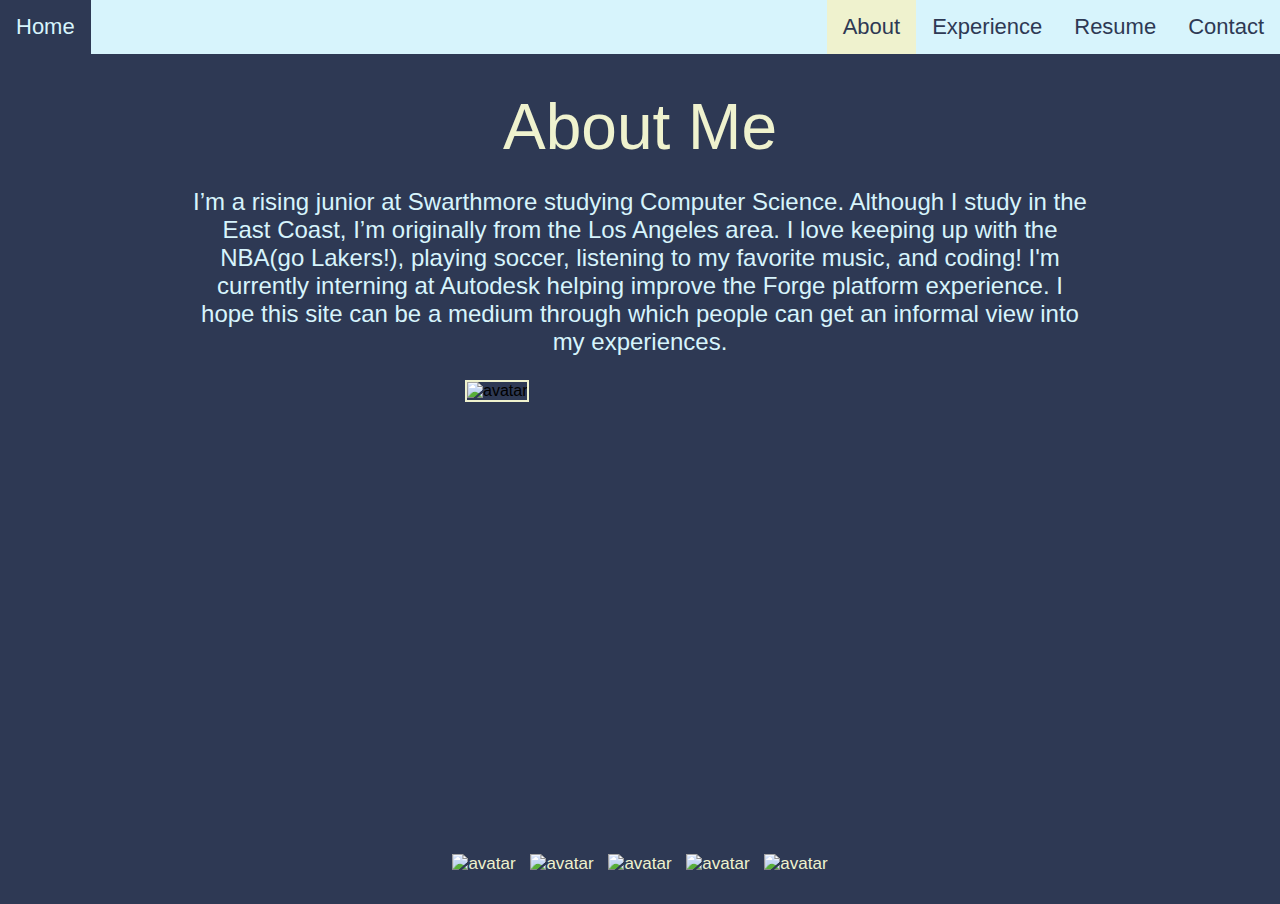
==== src/main/webapp/about.html @ 2d72ec85 "Added experience entries to experience page" ====
<!DOCTYPE html>
<html>
   <head>
      <meta charset="UTF-8" name="viewport" content="width=device-width, height=device-height, initial-scale=1">
      <title>About | Erick Dolores</title>
      <link rel="stylesheet" href="style.css">
   </head>
   <body>
      <div id="navbar">
         <a href="index.html">Home</a>
         <div id="navbar-right">
            <a class="active" href="about.html">About</a>
            <a href="experience.html">Experience</a>
            <!-- window.location.reload(); -->
            <a href="/images/Erick_Dolores_Colored_Resume.pdf" target="_blank" >Resume</a>
            <a href="mailto:edolore1@swarthmore.edu">Contact</a>
         </div>
      </div>

      <div class="about-wrapper">
         <br><br>
         <div class="about-formatter">
            <div class="about-container">
               <h id="about-header">
                  About Me
               </h>
               <p id="about-paragraph">
                  I’m a rising junior at Swarthmore studying Computer Science. 
                  Although I study in the East Coast, I’m originally from the Los Angeles area. 
                  I love keeping up with the NBA(go Lakers!), playing soccer, listening to my favorite music, and coding! 
                  I'm currently interning at Autodesk helping improve the Forge platform experience.
                  I hope this site can be a medium through which people can get an informal view into my experiences.
               </p>
            </div>
         </div>
         <div class="about-image-formatter">
            <div class="about-image-container">
               <img class="about-image" alt="avatar" src="/images/IMG_1925_Original.jpg"/>
            </div>
         </div>
         <div class="push"></div>
      </div>

      <footer id="foot" class="about-footer">
         <div class="botnav">
            <a href="https://www.facebook.com/erick.dolores.585" target="_blank">
            <img class="media-icon" alt="avatar" src="/images/Facebook.png"/>
            </a>
            <a href="https://github.com/edolores" target="_blank">
            <img class="media-icon" alt="avatar" src="/images/Github.png"/>
            </a>
            <a href="https://www.instagram.com/erickdoloress/?hl=en" target="_blank">
            <img class="media-icon" alt="avatar" src="/images/Instagram.png"/>
            </a>
            <a href="https://www.linkedin.com/in/erick-dolores/" target="_blank">
            <img class="media-icon" alt="avatar" src="/images/Linkedin.png"/>
            </a>
            <a href="https://twitter.com/erickdoloress" target="_blank">
            <img class="media-icon" alt="avatar" src="/images/Twitter.png"/>
            </a>
         </div>
      </footer>

      <script>
         window.onscroll = function() {myFunction()};
         
         var navbar = document.getElementById('navbar');
         var sticky = navbar.offsetTop;
         
         function myFunction() {
             if (window.pageYOffset >= sticky) {
                 navbar.classList.add('sticky');
             } else {
                 navbar.classList.remove('sticky');
             }
         }
      </script>
   </body>
</html>
---- src/main/webapp/style.css ----
body {
	height: 100%;
	margin: 0;
	overflow: auto;
	font-family: Optima, sans-serif;
	background-color: #2e3954;
}

h1,
#about-header {
	color: #eff2ce;
	font-size: 400%;
}

#experience-header {
	color: #eff2ce;
	font-size: 400%;
    /* margin-bottom: 100px; */
}

.experience-formatter {
    margin-bottom: 80px;
}

h1 {
	color: #eff2ce;
	font-size: 400%;
	line-height: 60px;
}

p1 {
	color: #d7f4fc;
	font-size: large;
}

p2,
#about-paragraph {
	color: #d7f4fc;
	font-size: x-large;
}

#experience-paragraph {
    margin-top: -1px;
    color: #d7f4fc;
	font-size: x-large;
}

#experience-company {
	color: #eff2ce;
	font-size: 250%;
    margin-bottom: 10px
}

#experience-dates {
	color: #eff2ce;
	font-size: 80%;
}

.intro-container {
	line-height: 12px;
}

.about-container {
	text-align: center;
	width: 70%;
	margin: 0 auto;
}

.experience-container {
	text-align: center;
	width: 70%;
	margin: 0 auto;
    /* line-height: 10px; */
}

html {
	height: 100%;
	overflow: auto;
	margin: 0;
}

#navbar {
	z-index: 9999;
	overflow: hidden;
	background-color: #d7f4fc;
}

#navbar a {
	font-family: Optima, sans-serif;
	float: left;
	color: #2e3954;
	text-align: center;
	padding: 14px 16px;
	text-decoration: none;
	font-size: 22px;
	font-weight: 500;
	display: block;
	background-position: center;
	transition: background 1s;
}

#navbar a:active,
#navbar a.active:active {
	background-size: 100%;
	transition: background 0s;
}

#navbar a:hover,
#navbar a.active:hover {
	background: #2e3954 radial-gradient(circle, transparent 1%, #2e3954 1%) center/15000%;
	color: #d7f4fc;
}

#navbar a.active {
	background-color: #eff2ce;
	color: #2e3954;
}

#navbar-right {
	float: right;
}

.home-intro {
	display: flex;
	justify-content: center;
	align-items: center;
	float: left;
	width: 60%;
	height: 70%;
}

.image-container {
	margin: 0;
	position: absolute;
	top: 50%;
	left: 50%;
	margin-right: -50%;
	transform: translate(-50%, -50%);
	width: 350px;
	height: 350px;
	overflow: hidden;
	border-radius: 50%;
	border: 2px solid #eff2ce;
}

.image-format-container {
	float: right;
	position: relative;
	width: 40%;
	height: 70%;
}

.profile-image {
	margin-top: -5%;
	width: 100%;
	height: auto;
}

.about-image-container {
	position: relative;
	display: block;
	margin-left: auto;
	margin-right: auto;
	width: 350px;
}

.about-image {
	width: 100%;
	border: 2px solid #eff2ce;
}

@media screen and (max-width: 800px) {
	.home-intro,
	.image-format-container,
	.footer,
	.about-footer,
	.push {
		float: none;
		margin-right: 0;
		width: auto;
	}
	.about-formatter,
    .experience-formatter,
	.about-image-formatter {
		display: block;
		float: none;
		margin-right: 0;
		width: 100%;
	}
	.home-intro {
		height: 20vh;
		margin-top: 30px;
	}
	.intro-container {
		text-align: center;
	}
	.footer {
		bottom: 0px;
		position: relative;
	}
	.about-footer {
		margin-top: 100px;
		bottom: 0px;
	}
	.wrapper {
		overflow: auto;
	}
	.about-wrapper, .experience-wrapper {
		overflow: auto;
	}
}

.wrapper {
	height: calc(100% - 50px);
	margin-bottom: -50px;
}

.about-wrapper, .experience-wrapper {
	height: auto;
	min-height: calc(100% - 50px);
	margin-bottom: -50px;
	overflow: auto;
}

.wrapper:after {
	content: "";
	display: table;
	clear: both;
}

.about-wrapper:after, .experience-wrapper:after {
	content: "";
	display: table;
	clear: both;
}

.footer,
.about-footer,
.push {
	height: 50px;
}

.push {
	height: 100px;
}

.about-footer {
	bottom: 0px;
}

.sticky {
	position: fixed;
	top: 0;
	width: 100%;
}

.sticky+.wrapper {
	padding-top: 50px;
}

.botnav {
	text-align: center;
	overflow: hidden;
}

.botnav a {
	color: #eff2ce;
	padding: 14px 5px;
	text-decoration: none;
	font-size: 17px;
}

.botnav a:hover {}

.media-icon {
	height: 30px;
	width: 30px;
}
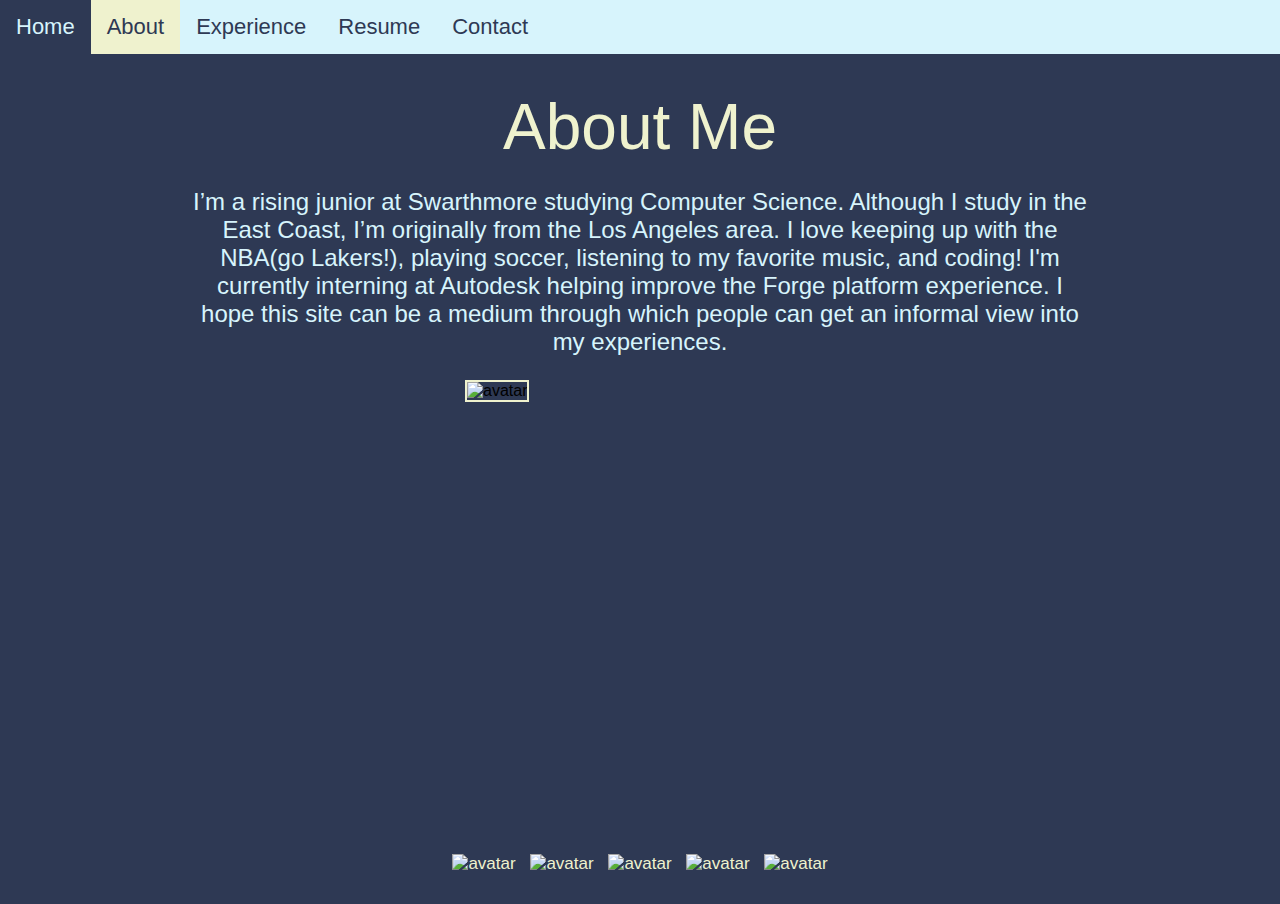
==== commit 0f3d49da: "Make navbar responsive" ====
--- a/src/main/webapp/about.html
+++ b/src/main/webapp/about.html
@@ -6,15 +6,18 @@
       <link rel="stylesheet" href="style.css">
    </head>
    <body>
-      <div id="navbar">
+      <div id="navbar" class="topnav">
          <a href="index.html">Home</a>
-         <div id="navbar-right">
+         <!-- <div id="navbar-right"> -->
             <a class="active" href="about.html">About</a>
             <a href="experience.html">Experience</a>
             <!-- window.location.reload(); -->
             <a href="/images/Erick_Dolores_Colored_Resume.pdf" target="_blank" >Resume</a>
             <a href="mailto:edolore1@swarthmore.edu">Contact</a>
-         </div>
+            <a href="javascript:void(0);" class="icon" onclick="navbarResponse()">
+                <i class="fa fa-bars"></i>
+            </a>
+         <!-- </div> -->
       </div>
 
       <div class="about-wrapper">
@@ -74,6 +77,15 @@
                  navbar.classList.remove('sticky');
              }
          }
+
+         function navbarResponse() {
+              var x = document.getElementById("navbar");
+              if (x.className === "topnav") {
+                x.className += " responsive";
+              } else {
+                x.className = "topnav";
+              }
+         }
       </script>
    </body>
 </html>--- a/src/main/webapp/style.css
+++ b/src/main/webapp/style.css
@@ -28,11 +28,7 @@
 	line-height: 60px;
 }
 
-p1 {
-	color: #d7f4fc;
-	font-size: large;
-}
-
+p1,
 p2,
 #about-paragraph {
 	color: #d7f4fc;
@@ -58,6 +54,7 @@
 
 .intro-container {
 	line-height: 12px;
+    text-align: center;
 }
 
 .about-container {
@@ -79,13 +76,14 @@
 	margin: 0;
 }
 
-#navbar {
+.topnav {
 	z-index: 9999;
 	overflow: hidden;
 	background-color: #d7f4fc;
-}
-
-#navbar a {
+    /* text-align:center; */
+}
+
+.topnav a {
 	font-family: Optima, sans-serif;
 	float: left;
 	color: #2e3954;
@@ -99,24 +97,24 @@
 	transition: background 1s;
 }
 
-#navbar a:active,
-#navbar a.active:active {
+.topnav a:active,
+.topnav a.active:active {
 	background-size: 100%;
 	transition: background 0s;
 }
 
-#navbar a:hover,
-#navbar a.active:hover {
+.topnav a:hover,
+.topnav a.active:hover {
 	background: #2e3954 radial-gradient(circle, transparent 1%, #2e3954 1%) center/15000%;
 	color: #d7f4fc;
 }
 
-#navbar a.active {
+.topnav a.active {
 	background-color: #eff2ce;
 	color: #2e3954;
 }
 
-#navbar-right {
+.topnav-right {
 	float: right;
 }
 
@@ -170,6 +168,28 @@
 }
 
 @media screen and (max-width: 800px) {
+    /* .topnav a{
+        display: flex;
+        flex-direction: column-reverse;
+    } */
+      .topnav a:not(:first-child) {display: none;}
+      .topnav a.icon {
+        float: right;
+        display: block;
+      }
+  .topnav.responsive {
+      position: relative;
+      }
+  .topnav.responsive .icon {
+      position: absolute;
+    right: 0;
+    top: 0;
+  }
+  .topnav.responsive a {
+    float: none;
+    display: block;
+    text-align: left;
+  }
 	.home-intro,
 	.image-format-container,
 	.footer,
@@ -210,6 +230,22 @@
 	}
 }
 
+.topnav .icon {
+    /* float: left; */
+  display: none;
+  font-family: Optima, sans-serif;
+	/* float: right; */
+	color: #2e3954;
+	/* text-align: center; */
+	padding: 14px 16px;
+	text-decoration: none;
+	font-size: 22px;
+	font-weight: 500;
+	display: block;
+	background-position: center;
+	transition: background 1s;
+}
+
 .wrapper {
 	height: calc(100% - 50px);
 	margin-bottom: -50px;
@@ -254,7 +290,7 @@
 	width: 100%;
 }
 
-.sticky+.wrapper {
+.sticky + .wrapper {
 	padding-top: 50px;
 }
 
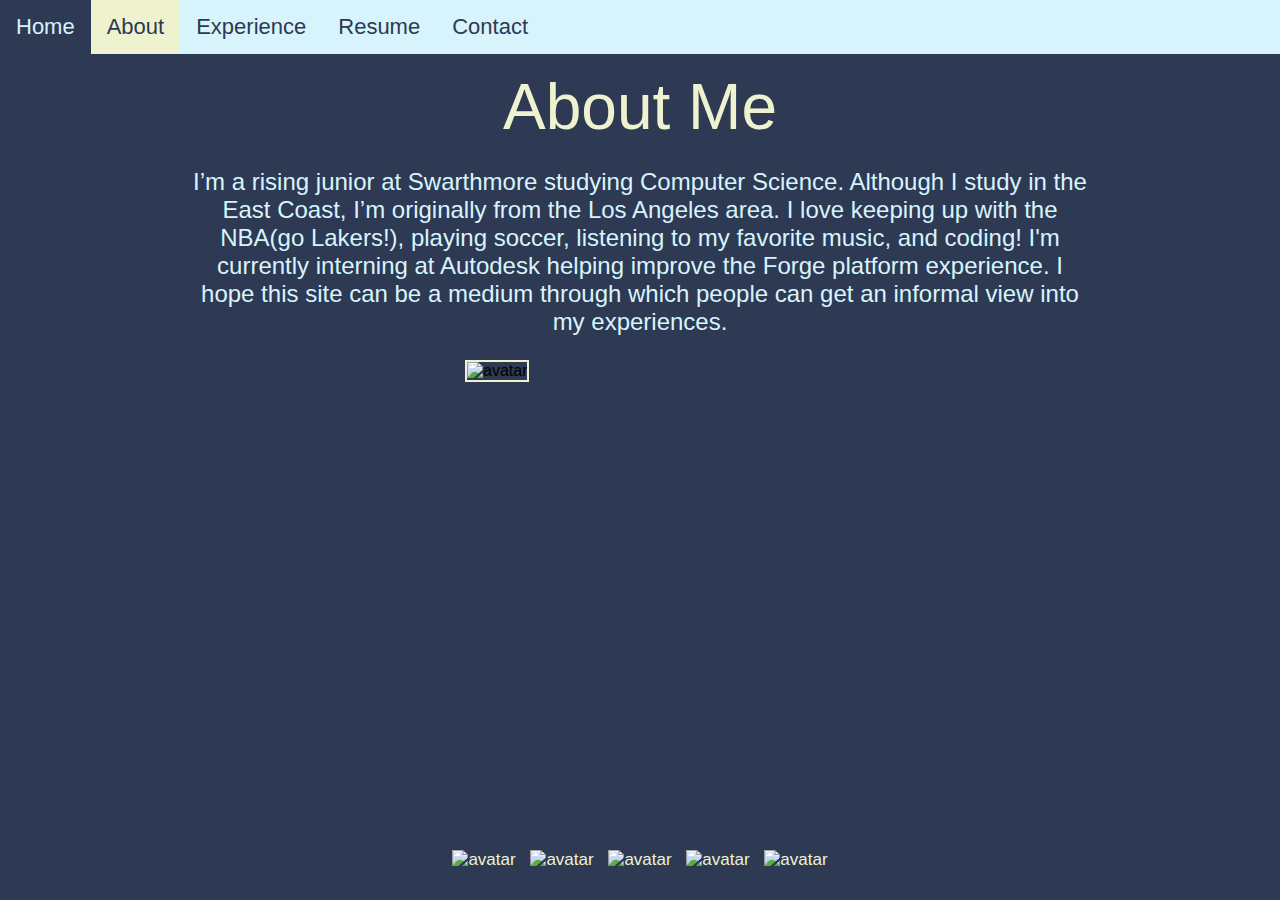
==== commit becf3f04: "Add sticky header, still need to fix about page" ====
--- a/src/main/webapp/about.html
+++ b/src/main/webapp/about.html
@@ -21,7 +21,7 @@
       </div>
 
       <div class="about-wrapper">
-         <br><br>
+         <!-- <br><br> -->
          <div class="about-formatter">
             <div class="about-container">
                <h id="about-header">
--- a/src/main/webapp/style.css
+++ b/src/main/webapp/style.css
@@ -17,9 +17,16 @@
 	font-size: 400%;
     /* margin-bottom: 100px; */
 }
+.first-experience-formatter, .about-formatter {
+    margin-top: 70px;
+}
 
 .experience-formatter {
     margin-bottom: 80px;
+}
+
+.last-experience-formatter {
+    margin-bottom: 20px;
 }
 
 h1 {
@@ -31,6 +38,7 @@
 p1,
 p2,
 #about-paragraph {
+    overflow: visible;
 	color: #d7f4fc;
 	font-size: x-large;
 }
@@ -55,6 +63,7 @@
 .intro-container {
 	line-height: 12px;
     text-align: center;
+    overflow: visible;
 }
 
 .about-container {
@@ -78,6 +87,8 @@
 
 .topnav {
 	z-index: 9999;
+    position: fixed;
+    width: 100%;
 	overflow: hidden;
 	background-color: #d7f4fc;
     /* text-align:center; */
@@ -119,6 +130,8 @@
 }
 
 .home-intro {
+    margin-top: 100px;
+    overflow: visible;
 	display: flex;
 	justify-content: center;
 	align-items: center;
@@ -178,7 +191,7 @@
         display: block;
       }
   .topnav.responsive {
-      position: relative;
+      position: fixed;
       }
   .topnav.responsive .icon {
       position: absolute;
@@ -201,6 +214,8 @@
 	}
 	.about-formatter,
     .experience-formatter,
+    .last-experience-formatter,
+    .first-experience-formatter,
 	.about-image-formatter {
 		display: block;
 		float: none;
@@ -209,7 +224,7 @@
 	}
 	.home-intro {
 		height: 20vh;
-		margin-top: 30px;
+		margin-top: 70px;
 	}
 	.intro-container {
 		text-align: center;
@@ -219,7 +234,7 @@
 		position: relative;
 	}
 	.about-footer {
-		margin-top: 100px;
+		margin-top: 50px;
 		bottom: 0px;
 	}
 	.wrapper {
@@ -248,13 +263,13 @@
 
 .wrapper {
 	height: calc(100% - 50px);
-	margin-bottom: -50px;
+	/* margin-bottom: -50px; */
 }
 
 .about-wrapper, .experience-wrapper {
 	height: auto;
 	min-height: calc(100% - 50px);
-	margin-bottom: -50px;
+	/* margin-bottom: -50px; */
 	overflow: auto;
 }
 
@@ -271,17 +286,14 @@
 }
 
 .footer,
-.about-footer,
+.about-footer {
+/* .push { */
+	height: 50px;
+    bottom: 0px;
+}
+
 .push {
 	height: 50px;
-}
-
-.push {
-	height: 100px;
-}
-
-.about-footer {
-	bottom: 0px;
 }
 
 .sticky {
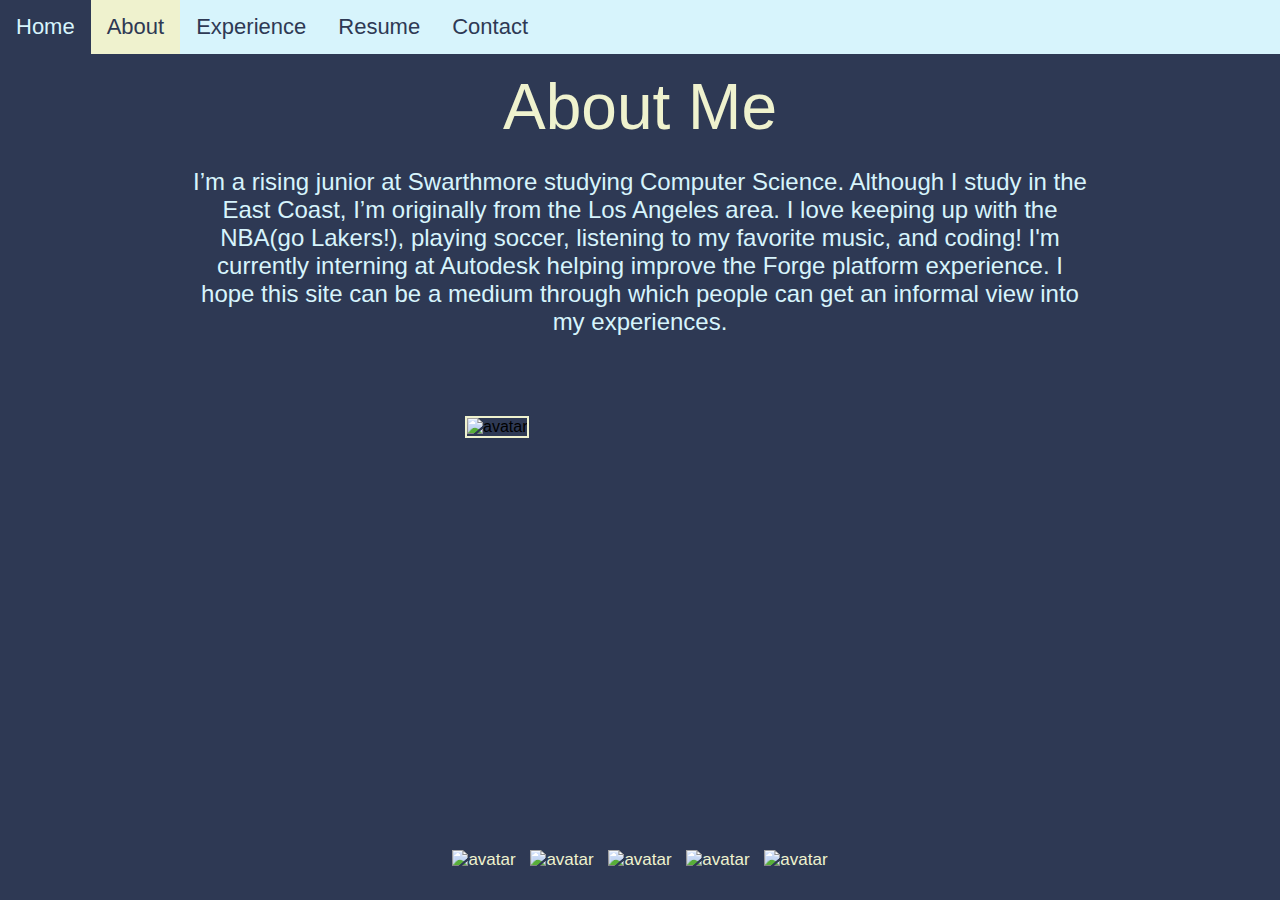
==== commit 2f813626: "added favicon and formatted code" ====
--- a/src/main/webapp/about.html
+++ b/src/main/webapp/about.html
@@ -4,24 +4,20 @@
       <meta charset="UTF-8" name="viewport" content="width=device-width, height=device-height, initial-scale=1">
       <title>About | Erick Dolores</title>
       <link rel="stylesheet" href="style.css">
+      <link rel="stylesheet" href="https://cdnjs.cloudflare.com/ajax/libs/font-awesome/4.7.0/css/font-awesome.min.css">
    </head>
    <body>
       <div id="navbar" class="topnav">
          <a href="index.html">Home</a>
-         <!-- <div id="navbar-right"> -->
-            <a class="active" href="about.html">About</a>
-            <a href="experience.html">Experience</a>
-            <!-- window.location.reload(); -->
-            <a href="/images/Erick_Dolores_Colored_Resume.pdf" target="_blank" >Resume</a>
-            <a href="mailto:edolore1@swarthmore.edu">Contact</a>
-            <a href="javascript:void(0);" class="icon" onclick="navbarResponse()">
-                <i class="fa fa-bars"></i>
-            </a>
-         <!-- </div> -->
+         <a class="active" href="about.html">About</a>
+         <a href="experience.html">Experience</a>
+         <a href="/images/Erick_Dolores_Colored_Resume.pdf" target="_blank" >Resume</a>
+         <a href="mailto:edolore1@swarthmore.edu">Contact</a>
+         <a href="javascript:void(0);" class="icon" onclick="navbarResponse()">
+         <i class="fa fa-bars"></i>
+         </a>
       </div>
-
       <div class="about-wrapper">
-         <!-- <br><br> -->
          <div class="about-formatter">
             <div class="about-container">
                <h id="about-header">
@@ -43,7 +39,6 @@
          </div>
          <div class="push"></div>
       </div>
-
       <footer id="foot" class="about-footer">
          <div class="botnav">
             <a href="https://www.facebook.com/erick.dolores.585" target="_blank">
@@ -63,7 +58,6 @@
             </a>
          </div>
       </footer>
-
       <script>
          window.onscroll = function() {myFunction()};
          
@@ -77,7 +71,7 @@
                  navbar.classList.remove('sticky');
              }
          }
-
+         
          function navbarResponse() {
               var x = document.getElementById("navbar");
               if (x.className === "topnav") {
--- a/src/main/webapp/style.css
+++ b/src/main/webapp/style.css
@@ -15,18 +15,20 @@
 #experience-header {
 	color: #eff2ce;
 	font-size: 400%;
-    /* margin-bottom: 100px; */
-}
-.first-experience-formatter, .about-formatter {
-    margin-top: 70px;
+}
+
+.first-experience-formatter,
+.about-formatter {
+	margin-top: 70px;
+	margin-bottom: 80px;
 }
 
 .experience-formatter {
-    margin-bottom: 80px;
+	margin-bottom: 80px;
 }
 
 .last-experience-formatter {
-    margin-bottom: 20px;
+	margin-bottom: 70px;
 }
 
 h1 {
@@ -38,21 +40,21 @@
 p1,
 p2,
 #about-paragraph {
-    overflow: visible;
+	overflow: visible;
 	color: #d7f4fc;
 	font-size: x-large;
 }
 
 #experience-paragraph {
-    margin-top: -1px;
-    color: #d7f4fc;
+	margin-top: -1px;
+	color: #d7f4fc;
 	font-size: x-large;
 }
 
 #experience-company {
 	color: #eff2ce;
 	font-size: 250%;
-    margin-bottom: 10px
+	margin-bottom: 10px
 }
 
 #experience-dates {
@@ -62,8 +64,8 @@
 
 .intro-container {
 	line-height: 12px;
-    text-align: center;
-    overflow: visible;
+	text-align: center;
+	overflow: visible;
 }
 
 .about-container {
@@ -76,7 +78,6 @@
 	text-align: center;
 	width: 70%;
 	margin: 0 auto;
-    /* line-height: 10px; */
 }
 
 html {
@@ -87,11 +88,10 @@
 
 .topnav {
 	z-index: 9999;
-    position: fixed;
-    width: 100%;
+	position: fixed;
+	width: 100%;
 	overflow: hidden;
 	background-color: #d7f4fc;
-    /* text-align:center; */
 }
 
 .topnav a {
@@ -130,23 +130,14 @@
 }
 
 .home-intro {
-    margin-top: 100px;
-    overflow: visible;
-	display: flex;
-	justify-content: center;
-	align-items: center;
 	float: left;
 	width: 60%;
-	height: 70%;
+	margin-top: 15%;
+	position: relative;
 }
 
 .image-container {
-	margin: 0;
-	position: absolute;
-	top: 50%;
-	left: 50%;
-	margin-right: -50%;
-	transform: translate(-50%, -50%);
+	margin: auto;
 	width: 350px;
 	height: 350px;
 	overflow: hidden;
@@ -155,10 +146,8 @@
 }
 
 .image-format-container {
-	float: right;
 	position: relative;
-	width: 40%;
-	height: 70%;
+	margin-top: 10%;
 }
 
 .profile-image {
@@ -181,31 +170,38 @@
 }
 
 @media screen and (max-width: 800px) {
-    /* .topnav a{
-        display: flex;
-        flex-direction: column-reverse;
-    } */
-      .topnav a:not(:first-child) {display: none;}
-      .topnav a.icon {
-        float: right;
-        display: block;
-      }
-  .topnav.responsive {
-      position: fixed;
-      }
-  .topnav.responsive .icon {
-      position: absolute;
-    right: 0;
-    top: 0;
-  }
-  .topnav.responsive a {
-    float: none;
-    display: block;
-    text-align: left;
-  }
-	.home-intro,
-	.image-format-container,
-	.footer,
+	.topnav a:not(:first-child) {
+		display: none;
+	}
+	.topnav a.icon {
+		font-family: Optima, sans-serif;
+		float: right;
+		color: #2e3954;
+		padding: 14px 16px;
+		text-decoration: none;
+		font-size: 22px;
+		font-weight: 500;
+		display: block;
+		background-position: center;
+		transition: background 1s;
+	}
+	.topnav a.icon:hover {
+		background: #2e3954 radial-gradient(circle, transparent 1%, #2e3954 1%) center/15000%;
+		color: #d7f4fc;
+	}
+	.topnav.responsive {
+		position: fixed;
+	}
+	.topnav.responsive .icon {
+		position: absolute;
+		right: 0;
+		top: 0;
+	}
+	.topnav.responsive a {
+		float: none;
+		display: block;
+		text-align: left;
+	}
 	.about-footer,
 	.push {
 		float: none;
@@ -213,9 +209,9 @@
 		width: auto;
 	}
 	.about-formatter,
-    .experience-formatter,
-    .last-experience-formatter,
-    .first-experience-formatter,
+	.experience-formatter,
+	.last-experience-formatter,
+	.first-experience-formatter,
 	.about-image-formatter {
 		display: block;
 		float: none;
@@ -223,53 +219,86 @@
 		width: 100%;
 	}
 	.home-intro {
-		height: 20vh;
-		margin-top: 70px;
+		height: 300px;
+		width: 100%;
+		margin-top: 125px;
+	}
+	.image-format-container {
+		display: block;
+		float: none;
+		margin: 0;
+		width: 100%;
+	}
+	.image-container {
+		margin: auto;
 	}
 	.intro-container {
 		text-align: center;
 	}
 	.footer {
+		float: none;
+		margin-right: 0;
+		width: auto;
+		margin-top: 50px;
 		bottom: 0px;
-		position: relative;
+		margin-top: 50px;
 	}
 	.about-footer {
 		margin-top: 50px;
 		bottom: 0px;
 	}
+	#about-header {
+		font-size: xx-large;
+	}
+	#about-paragraph {
+		font-size: large;
+	}
 	.wrapper {
 		overflow: auto;
 	}
-	.about-wrapper, .experience-wrapper {
+	.about-wrapper,
+	.experience-wrapper {
 		overflow: auto;
 	}
+	#experience-header {
+		font-size: xx-large;
+	}
+	#experience-paragraph {
+		font-size: 100%;
+	}
+	#experience-company {
+		font-size: x-large;
+	}
+	#experience-dates {
+		font-size: large;
+	}
+	.first-experience-formatter,
+	.about-formatter {
+		margin-top: 70px;
+		margin-bottom: 40px;
+	}
+	.experience-formatter {
+		margin-bottom: 40px;
+	}
+	.last-experience-formatter {
+		margin-bottom: 5px;
+	}
 }
 
 .topnav .icon {
-    /* float: left; */
-  display: none;
-  font-family: Optima, sans-serif;
-	/* float: right; */
-	color: #2e3954;
-	/* text-align: center; */
-	padding: 14px 16px;
-	text-decoration: none;
-	font-size: 22px;
-	font-weight: 500;
-	display: block;
-	background-position: center;
-	transition: background 1s;
+	display: none;
 }
 
 .wrapper {
-	height: calc(100% - 50px);
-	/* margin-bottom: -50px; */
-}
-
-.about-wrapper, .experience-wrapper {
 	height: auto;
 	min-height: calc(100% - 50px);
-	/* margin-bottom: -50px; */
+	overflow: auto;
+}
+
+.about-wrapper,
+.experience-wrapper {
+	height: auto;
+	min-height: calc(100% - 50px);
 	overflow: auto;
 }
 
@@ -279,7 +308,8 @@
 	clear: both;
 }
 
-.about-wrapper:after, .experience-wrapper:after {
+.about-wrapper:after,
+.experience-wrapper:after {
 	content: "";
 	display: table;
 	clear: both;
@@ -287,9 +317,8 @@
 
 .footer,
 .about-footer {
-/* .push { */
 	height: 50px;
-    bottom: 0px;
+	bottom: 0px;
 }
 
 .push {
@@ -302,7 +331,7 @@
 	width: 100%;
 }
 
-.sticky + .wrapper {
+.sticky+.wrapper {
 	padding-top: 50px;
 }
 
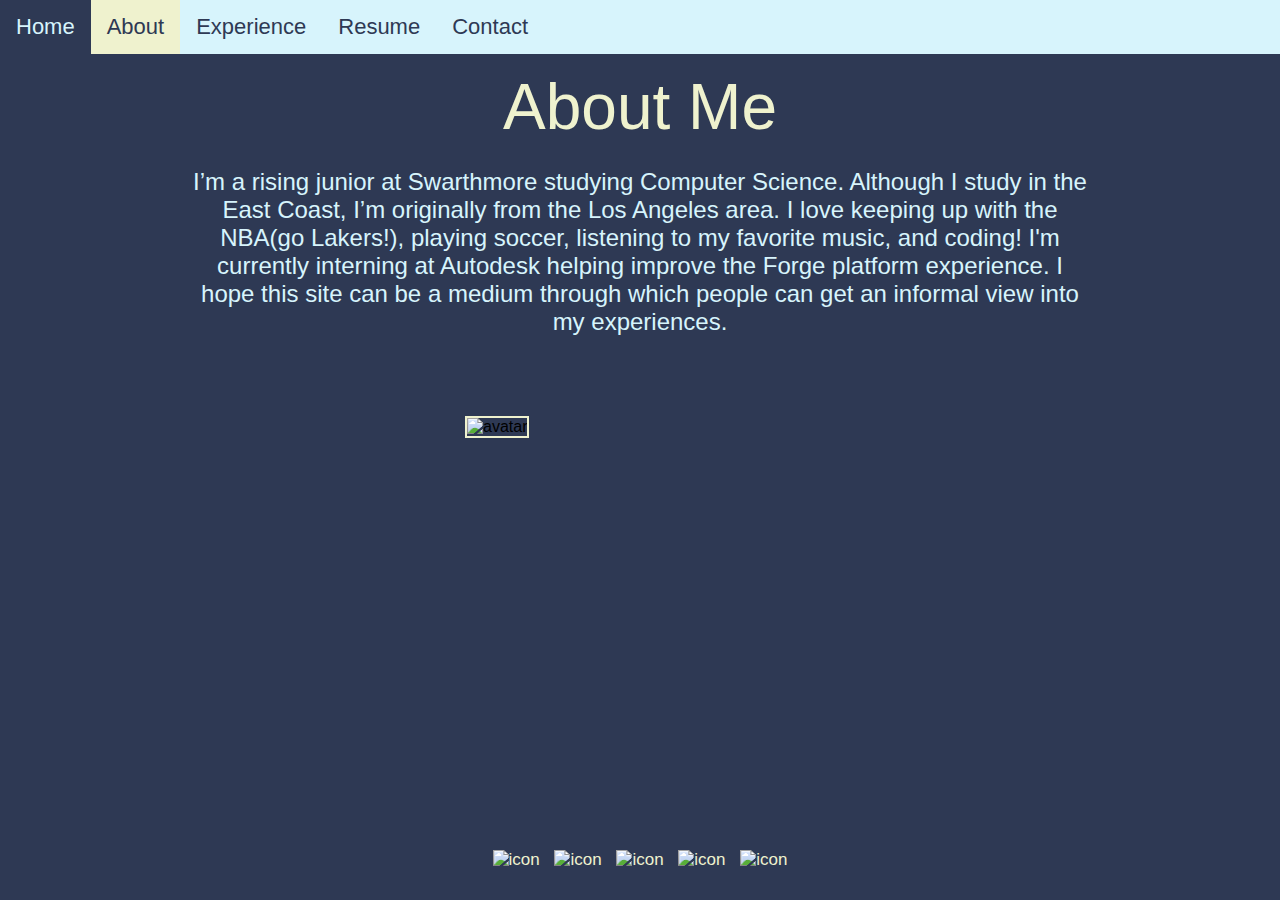
==== commit f98f9005: "Reorganize CSS code" ====
--- a/src/main/webapp/about.html
+++ b/src/main/webapp/about.html
@@ -3,6 +3,7 @@
    <head>
       <meta charset="UTF-8" name="viewport" content="width=device-width, height=device-height, initial-scale=1">
       <title>About | Erick Dolores</title>
+      <link rel="shortcut icon" type="image/png" href="/favicon.png"/>
       <link rel="stylesheet" href="style.css">
       <link rel="stylesheet" href="https://cdnjs.cloudflare.com/ajax/libs/font-awesome/4.7.0/css/font-awesome.min.css">
    </head>
@@ -42,19 +43,19 @@
       <footer id="foot" class="about-footer">
          <div class="botnav">
             <a href="https://www.facebook.com/erick.dolores.585" target="_blank">
-            <img class="media-icon" alt="avatar" src="/images/Facebook.png"/>
+            <img class="media-icon" alt="icon" src="/images/Facebook.png"/>
             </a>
             <a href="https://github.com/edolores" target="_blank">
-            <img class="media-icon" alt="avatar" src="/images/Github.png"/>
+            <img class="media-icon" alt="icon" src="/images/Github.png"/>
             </a>
             <a href="https://www.instagram.com/erickdoloress/?hl=en" target="_blank">
-            <img class="media-icon" alt="avatar" src="/images/Instagram.png"/>
+            <img class="media-icon" alt="icon" src="/images/Instagram.png"/>
             </a>
             <a href="https://www.linkedin.com/in/erick-dolores/" target="_blank">
-            <img class="media-icon" alt="avatar" src="/images/Linkedin.png"/>
+            <img class="media-icon" alt="icon" src="/images/Linkedin.png"/>
             </a>
             <a href="https://twitter.com/erickdoloress" target="_blank">
-            <img class="media-icon" alt="avatar" src="/images/Twitter.png"/>
+            <img class="media-icon" alt="icon" src="/images/Twitter.png"/>
             </a>
          </div>
       </footer>
--- a/src/main/webapp/style.css
+++ b/src/main/webapp/style.css
@@ -1,89 +1,15 @@
+html {
+	height: 100%;
+	overflow: auto;
+	margin: 0;
+}
+
 body {
 	height: 100%;
 	margin: 0;
 	overflow: auto;
 	font-family: Optima, sans-serif;
 	background-color: #2e3954;
-}
-
-h1,
-#about-header {
-	color: #eff2ce;
-	font-size: 400%;
-}
-
-#experience-header {
-	color: #eff2ce;
-	font-size: 400%;
-}
-
-.first-experience-formatter,
-.about-formatter {
-	margin-top: 70px;
-	margin-bottom: 80px;
-}
-
-.experience-formatter {
-	margin-bottom: 80px;
-}
-
-.last-experience-formatter {
-	margin-bottom: 70px;
-}
-
-h1 {
-	color: #eff2ce;
-	font-size: 400%;
-	line-height: 60px;
-}
-
-p1,
-p2,
-#about-paragraph {
-	overflow: visible;
-	color: #d7f4fc;
-	font-size: x-large;
-}
-
-#experience-paragraph {
-	margin-top: -1px;
-	color: #d7f4fc;
-	font-size: x-large;
-}
-
-#experience-company {
-	color: #eff2ce;
-	font-size: 250%;
-	margin-bottom: 10px
-}
-
-#experience-dates {
-	color: #eff2ce;
-	font-size: 80%;
-}
-
-.intro-container {
-	line-height: 12px;
-	text-align: center;
-	overflow: visible;
-}
-
-.about-container {
-	text-align: center;
-	width: 70%;
-	margin: 0 auto;
-}
-
-.experience-container {
-	text-align: center;
-	width: 70%;
-	margin: 0 auto;
-}
-
-html {
-	height: 100%;
-	overflow: auto;
-	margin: 0;
 }
 
 .topnav {
@@ -125,8 +51,34 @@
 	color: #2e3954;
 }
 
-.topnav-right {
-	float: right;
+.topnav .icon {
+	display: none;
+}
+
+.wrapper,
+.about-wrapper,
+.experience-wrapper {
+	height: auto;
+	min-height: calc(100% - 50px);
+	overflow: auto;
+}
+
+.wrapper:after,
+.about-wrapper:after,
+.experience-wrapper:after {
+	content: "";
+	display: table;
+	clear: both;
+}
+
+.sticky {
+	position: fixed;
+	top: 0;
+	width: 100%;
+}
+
+.sticky+.wrapper {
+	padding-top: 50px;
 }
 
 .home-intro {
@@ -134,6 +86,37 @@
 	width: 60%;
 	margin-top: 15%;
 	position: relative;
+}
+
+.intro-container {
+	line-height: 12px;
+	text-align: center;
+	overflow: visible;
+}
+
+p1,
+p2,
+#about-paragraph {
+	overflow: visible;
+	color: #d7f4fc;
+	font-size: x-large;
+}
+
+h1 {
+	color: #eff2ce;
+	font-size: 400%;
+	line-height: 60px;
+}
+
+h1,
+#about-header {
+	color: #eff2ce;
+	font-size: 400%;
+}
+
+.image-format-container {
+	position: relative;
+	margin-top: 10%;
 }
 
 .image-container {
@@ -145,15 +128,22 @@
 	border: 2px solid #eff2ce;
 }
 
-.image-format-container {
-	position: relative;
-	margin-top: 10%;
-}
-
 .profile-image {
 	margin-top: -5%;
 	width: 100%;
 	height: auto;
+}
+
+.first-experience-formatter,
+.about-formatter {
+	margin-top: 70px;
+	margin-bottom: 80px;
+}
+
+.about-container {
+	text-align: center;
+	width: 70%;
+	margin: 0 auto;
 }
 
 .about-image-container {
@@ -167,6 +157,71 @@
 .about-image {
 	width: 100%;
 	border: 2px solid #eff2ce;
+}
+
+.experience-formatter {
+	margin-bottom: 80px;
+} 
+
+.experience-container {
+	text-align: center;
+	width: 70%;
+	margin: 0 auto;
+}
+
+#experience-header {
+	color: #eff2ce;
+	font-size: 400%;
+}
+
+#experience-company {
+	color: #eff2ce;
+	font-size: 250%;
+	margin-bottom: 10px
+}
+
+#experience-dates {
+	color: #eff2ce;
+	font-size: 80%;
+}
+
+#experience-paragraph {
+	margin-top: -1px;
+	color: #d7f4fc;
+	font-size: x-large;
+}
+
+.last-experience-formatter {
+	margin-bottom: 70px;
+}
+
+.push {
+	height: 50px;
+}
+
+.footer,
+.about-footer {
+	height: 50px;
+	bottom: 0px;
+}
+
+.botnav {
+	text-align: center;
+	overflow: hidden;
+}
+
+.botnav a {
+	color: #eff2ce;
+	padding: 14px 5px;
+	text-decoration: none;
+	font-size: 17px;
+}
+
+.botnav a:hover {}
+
+.media-icon {
+	height: 30px;
+	width: 30px;
 }
 
 @media screen and (max-width: 800px) {
@@ -202,40 +257,80 @@
 		display: block;
 		text-align: left;
 	}
-	.about-footer,
-	.push {
-		float: none;
-		margin-right: 0;
-		width: auto;
-	}
-	.about-formatter,
-	.experience-formatter,
-	.last-experience-formatter,
-	.first-experience-formatter,
-	.about-image-formatter {
-		display: block;
-		float: none;
-		margin-right: 0;
-		width: 100%;
-	}
-	.home-intro {
+    .wrapper {
+		overflow: auto;
+	}
+	.about-wrapper,
+	.experience-wrapper {
+		overflow: auto;
+	}
+    .home-intro {
 		height: 300px;
 		width: 100%;
 		margin-top: 125px;
 	}
-	.image-format-container {
+    .intro-container {
+		text-align: center;
+	}
+    .image-format-container {
 		display: block;
 		float: none;
 		margin: 0;
 		width: 100%;
 	}
-	.image-container {
+    .image-container {
 		margin: auto;
 	}
-	.intro-container {
-		text-align: center;
-	}
-	.footer {
+	.about-formatter,
+    .about-image-formatter,
+	.experience-formatter,
+	.last-experience-formatter,
+	.first-experience-formatter {
+		display: block;
+		float: none;
+		margin-right: 0;
+		width: 100%;
+	}
+	#about-header {
+		font-size: xx-large;
+	}
+	#about-paragraph {
+		font-size: large;
+	}
+	#experience-header {
+		font-size: xx-large;
+	}
+    #experience-company {
+		font-size: x-large;
+	}
+    #experience-dates {
+		font-size: large;
+	}
+	#experience-paragraph {
+		font-size: 100%;
+	}
+	.first-experience-formatter,
+	.about-formatter {
+		margin-top: 70px;
+		margin-bottom: 40px;
+	}
+	.experience-formatter {
+		margin-bottom: 40px;
+	}
+	.last-experience-formatter {
+		margin-bottom: 5px;
+	}
+    .about-footer,
+	.push {
+		float: none;
+		margin-right: 0;
+		width: auto;
+	}
+	.about-footer {
+		margin-top: 50px;
+		bottom: 0px;
+	}
+    .footer {
 		float: none;
 		margin-right: 0;
 		width: auto;
@@ -243,113 +338,4 @@
 		bottom: 0px;
 		margin-top: 50px;
 	}
-	.about-footer {
-		margin-top: 50px;
-		bottom: 0px;
-	}
-	#about-header {
-		font-size: xx-large;
-	}
-	#about-paragraph {
-		font-size: large;
-	}
-	.wrapper {
-		overflow: auto;
-	}
-	.about-wrapper,
-	.experience-wrapper {
-		overflow: auto;
-	}
-	#experience-header {
-		font-size: xx-large;
-	}
-	#experience-paragraph {
-		font-size: 100%;
-	}
-	#experience-company {
-		font-size: x-large;
-	}
-	#experience-dates {
-		font-size: large;
-	}
-	.first-experience-formatter,
-	.about-formatter {
-		margin-top: 70px;
-		margin-bottom: 40px;
-	}
-	.experience-formatter {
-		margin-bottom: 40px;
-	}
-	.last-experience-formatter {
-		margin-bottom: 5px;
-	}
-}
-
-.topnav .icon {
-	display: none;
-}
-
-.wrapper {
-	height: auto;
-	min-height: calc(100% - 50px);
-	overflow: auto;
-}
-
-.about-wrapper,
-.experience-wrapper {
-	height: auto;
-	min-height: calc(100% - 50px);
-	overflow: auto;
-}
-
-.wrapper:after {
-	content: "";
-	display: table;
-	clear: both;
-}
-
-.about-wrapper:after,
-.experience-wrapper:after {
-	content: "";
-	display: table;
-	clear: both;
-}
-
-.footer,
-.about-footer {
-	height: 50px;
-	bottom: 0px;
-}
-
-.push {
-	height: 50px;
-}
-
-.sticky {
-	position: fixed;
-	top: 0;
-	width: 100%;
-}
-
-.sticky+.wrapper {
-	padding-top: 50px;
-}
-
-.botnav {
-	text-align: center;
-	overflow: hidden;
-}
-
-.botnav a {
-	color: #eff2ce;
-	padding: 14px 5px;
-	text-decoration: none;
-	font-size: 17px;
-}
-
-.botnav a:hover {}
-
-.media-icon {
-	height: 30px;
-	width: 30px;
 }